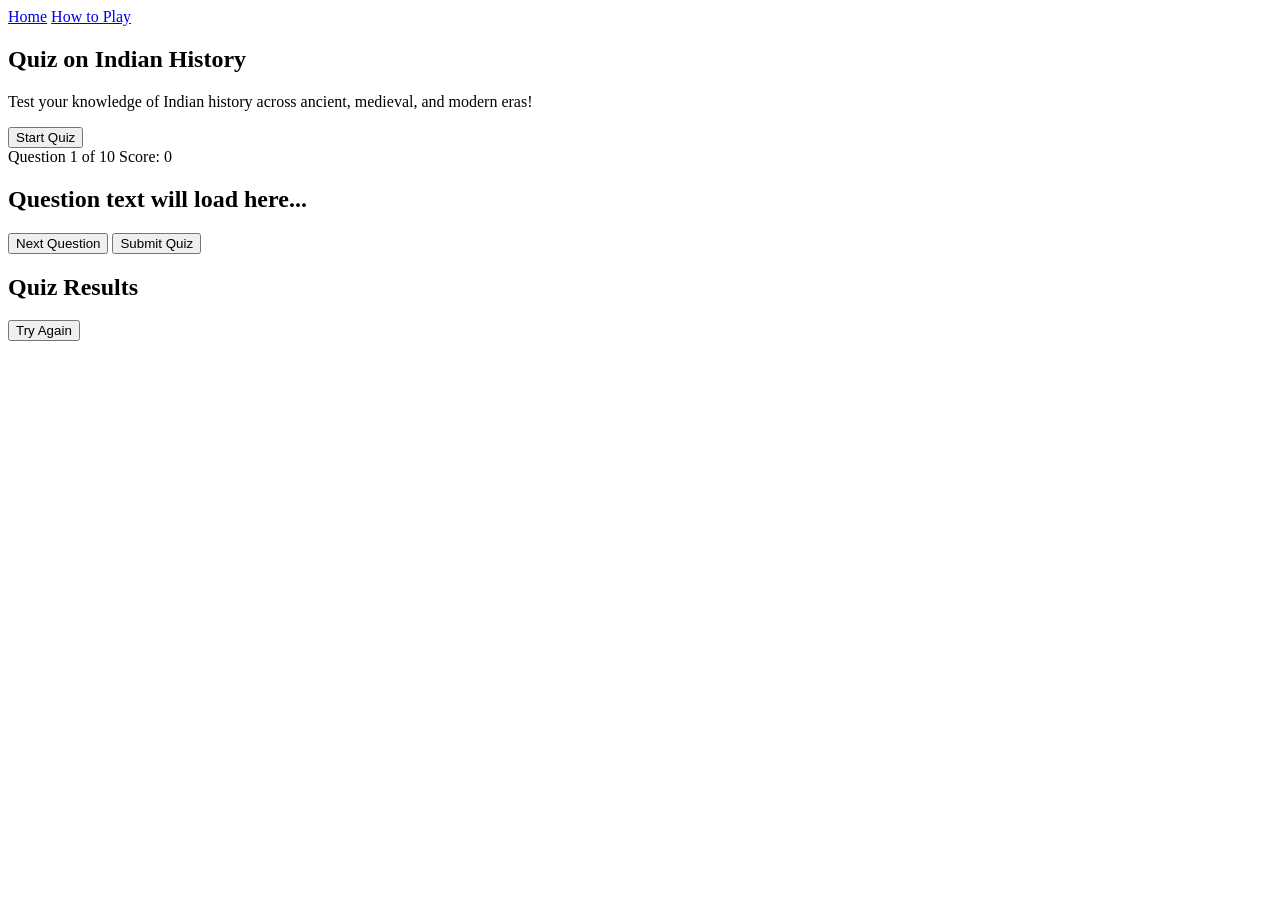
==== QUIZ/index.html @ b207a422 "Add files via upload" ====
<!DOCTYPE html>
<html lang="en">
<head>
    <meta charset="UTF-8">
    <meta name="viewport" content="width=device-width, initial-scale=1.0">
    <title>Quiz on Indian History</title>
    <link rel="stylesheet" href="./assets/css/style.css">
</head>
<body>
    <header>
        <nav>
            <a href="./index.html">Home</a>
            <a href="./howto.html">How to Play</a>
        </nav>
    </header>

    <main class="container">
        <!-- Landing Section -->
        <section id="welcome-card">
            <h1>Quiz on Indian History</h1>
            <p>Test your knowledge of Indian history across ancient, medieval, and modern eras!</p>
        </section>
            <button id="start-btn" type="button">Start Quiz</button>

        <!-- Dynamic Quiz Section -->
        <section id="quiz-card" class="hidden">
            <div id="quiz-header">
                <span id="question-tracker">Question 1 of 10</span>
                <span id="score-tracker">Score: 0</span>
            </div>

            <h2 id="question-text">Question text will load here...</h2>
            <div id="options-container"></div>

            <div id="feedback" class="hidden"></div>

            <div class="navigation-controls">
                <button id="next-btn" class="hidden" type="button">Next Question</button>
                <button id="submit-btn" class="hidden" type="button">Submit Quiz</button>
            </div>
        </section>

        <!-- Final Results Section -->
        <section id="results-card" class="hidden">
            <h2>Quiz Results</h2>
            <p id="final-score"></p>
            <div id="summary-container"></div>
            <button id="restart-btn" type="button">Try Again</button>
        </section>
    </main>

    <!-- Scripts placed in correct order before closing body tag -->
    <script src="./js/questions.js"></script>
    <script src="./js/app.js"></script>
</body>
</html>
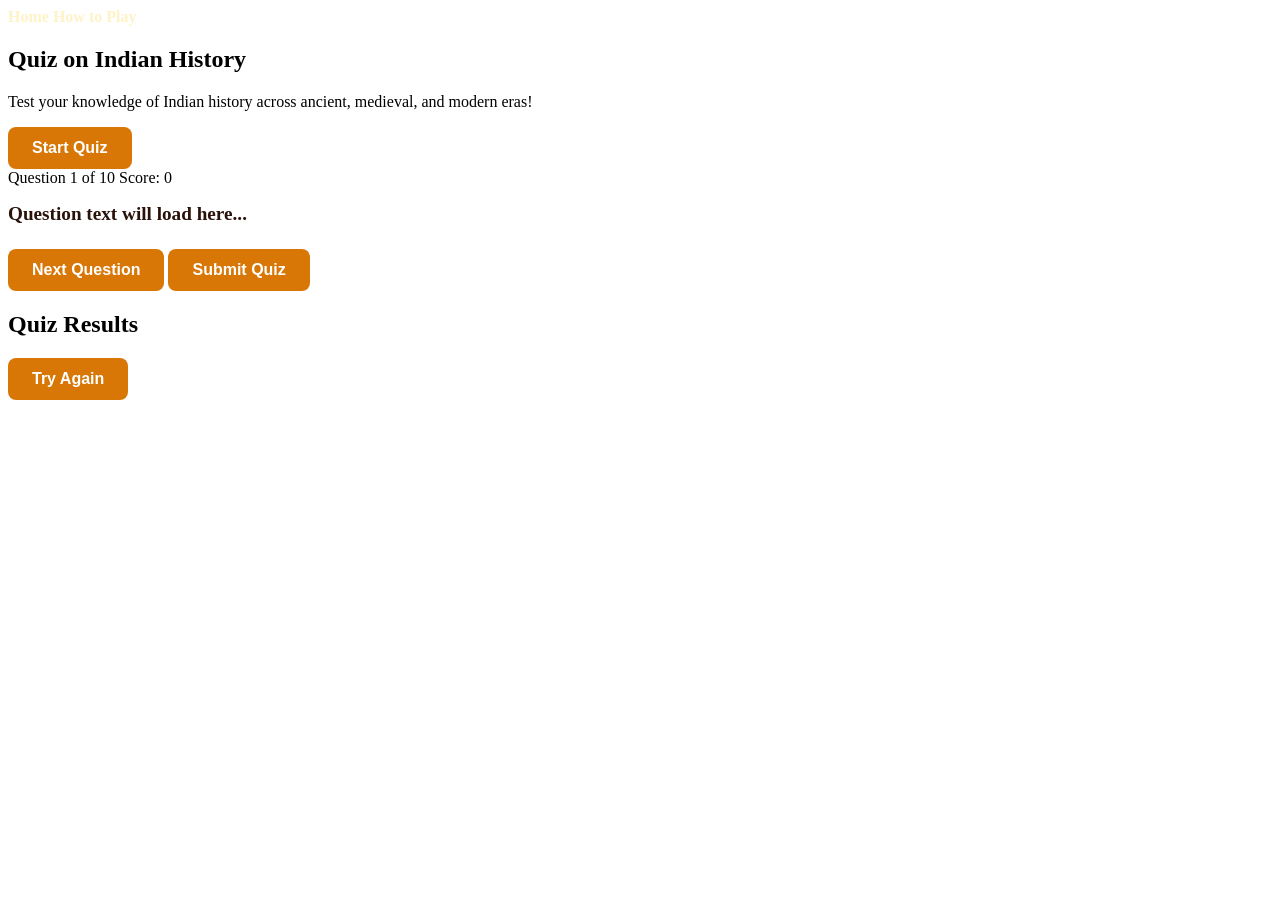
==== commit 01cb3113: "Fix stylesheet path in index.html Updated the stylesheet path from './assets/css/style.css' to './AS" ====
--- a/QUIZ/index.html
+++ b/QUIZ/index.html
@@ -4,7 +4,7 @@
     <meta charset="UTF-8">
     <meta name="viewport" content="width=device-width, initial-scale=1.0">
     <title>Quiz on Indian History</title>
-    <link rel="stylesheet" href="./assets/css/style.css">
+    <link rel="stylesheet" href="./ASSETS/css/style.css">
 </head>
 <body>
     <header>
@@ -53,4 +53,4 @@
     <script src="./js/questions.js"></script>
     <script src="./js/app.js"></script>
 </body>
-</html>+</html>
--- a/QUIZ/ASSETS/css/style.css
+++ b/QUIZ/ASSETS/css/style.css
@@ -0,0 +1,85 @@
+/* Core Reset & Variables - Indian Summer Palette */
+:root {
+    /* Primary & Brand Colors */
+    --primary-color: #8b2613;    /* Deep Rust / Terracotta */
+    --primary-hover: #a53218;    /* Warm Crimson */
+    --accent-blue: #025e73;       /* Deep Peacock Teal */
+    --bg-color: #f7f3e9;          /* Warm Sandstone / Cream */
+    --card-bg: #ffffff;           /* Warm White */
+    --text-main: #3d2219;         /* Earthy Deep Brown */
+    --text-muted: #8c6d62;       /* Warm Spice Taupe */
+    --border-color: #e6d3c3;     /* Soft Terracotta Border */
+    
+    /* Correct States (Saffron & Warm Gold) */
+    --correct-bg: #fef3c7;       /* Soft Golden Cream */
+    --correct-border: #d97706;   /* Rich Amber / Turmeric Gold */
+    --correct-text: #78350f;     /* Deep Chestnut Brown */
+    
+    /* Incorrect States (Spiced Crimson) */
+    --incorrect-bg: #fde8e8;     /* Pale Clay Pink */
+    --incorrect-border: #991b1b; /* Dark Crimson / Red Ochre */
+    --incorrect-text: #450a0a;   /* Deep Burnt Umber */
+}
+
+/* Updated Button Styles to Match Palette */
+#start-btn,
+#next-btn,
+#submit-btn,
+#restart-btn {
+    background-color: #d97706; /* Rich Turmeric Gold */
+    color: #ffffff;
+    border: none;
+    padding: 0.75rem 1.5rem;
+    font-size: 1rem;
+    font-weight: 600;
+    border-radius: 8px;
+    cursor: pointer;
+    transition: background-color 0.2s ease;
+    display: inline-block;
+    white-space: normal;
+}
+
+#start-btn:hover,
+#next-btn:hover,
+#submit-btn:hover,
+#restart-btn:hover {
+    background-color: #b45309; /* Deep Amber */
+}
+
+/* Hover State for Option Buttons */
+.option-btn:hover:not(:disabled) {
+    background-color: #fef3c7;
+    border-color: #d97706;
+    color: #78350f;
+}
+
+/* Feedback Boxes */
+.feedback-correct {
+    background-color: #fffbeb;
+    color: #92400e;
+    border: 1px solid #fde68a;
+}
+
+.feedback-incorrect {
+    background-color: #fff1f1;
+    color: #991b1b;
+    border: 1px solid #fecaca;
+}
+
+/* Navigation Links */
+nav a {
+    color: #fef3c7;
+    text-decoration: none;
+    font-weight: 600;
+    transition: color 0.2s ease;
+}
+
+nav a:hover {
+    color: #f59e0b;
+}
+
+#question-text {
+    font-size: 1.2rem;
+    color: #29120a;
+    margin-bottom: 1.5rem;
+}
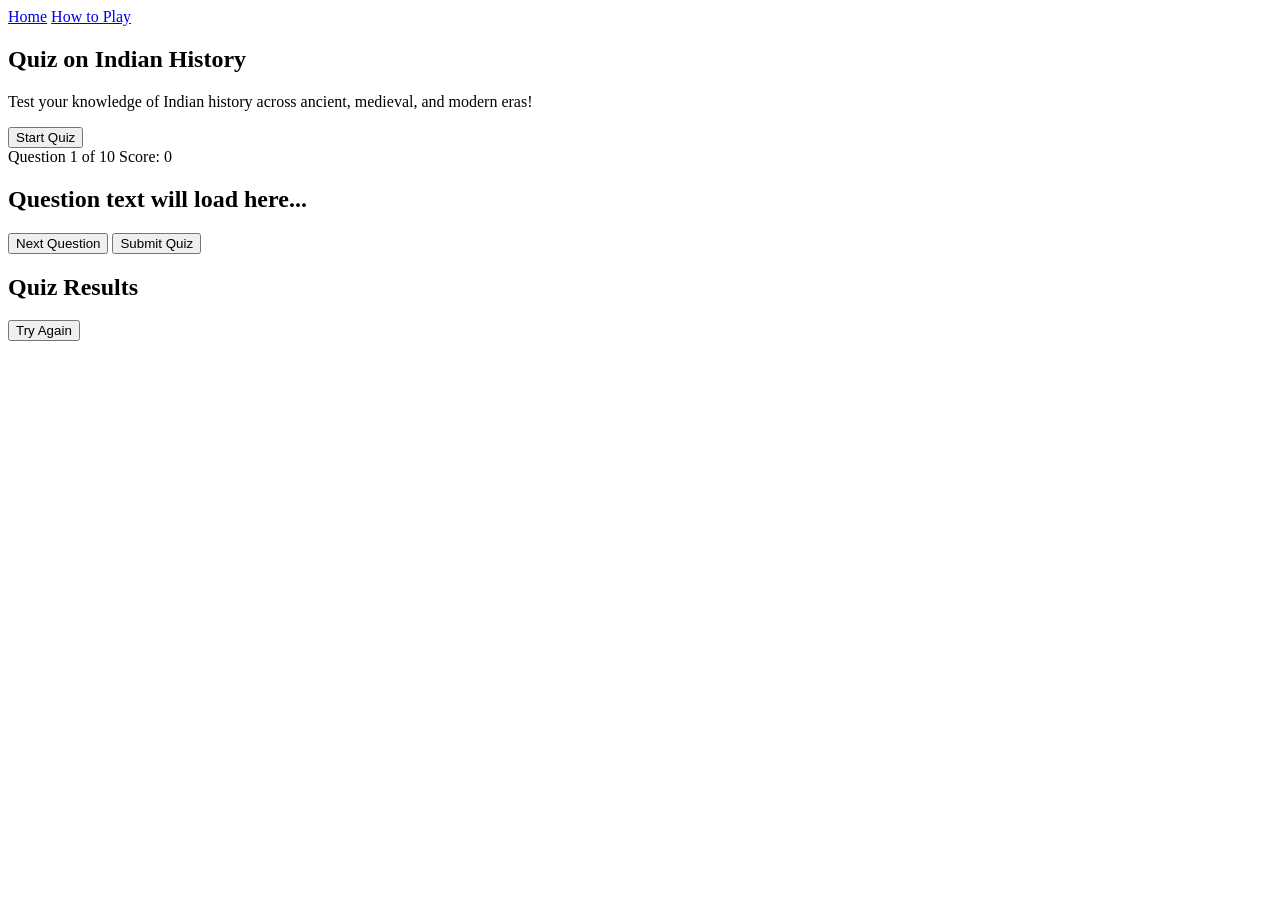
==== commit c078b232: "Add files via upload" ====
--- a/QUIZ/index.html
+++ b/QUIZ/index.html
@@ -4,7 +4,7 @@
     <meta charset="UTF-8">
     <meta name="viewport" content="width=device-width, initial-scale=1.0">
     <title>Quiz on Indian History</title>
-    <link rel="stylesheet" href="./ASSETS/css/style.css">
+    <link rel="stylesheet" href="./assets/css/style.css">
 </head>
 <body>
     <header>
@@ -53,4 +53,4 @@
     <script src="./js/questions.js"></script>
     <script src="./js/app.js"></script>
 </body>
-</html>
+</html>
